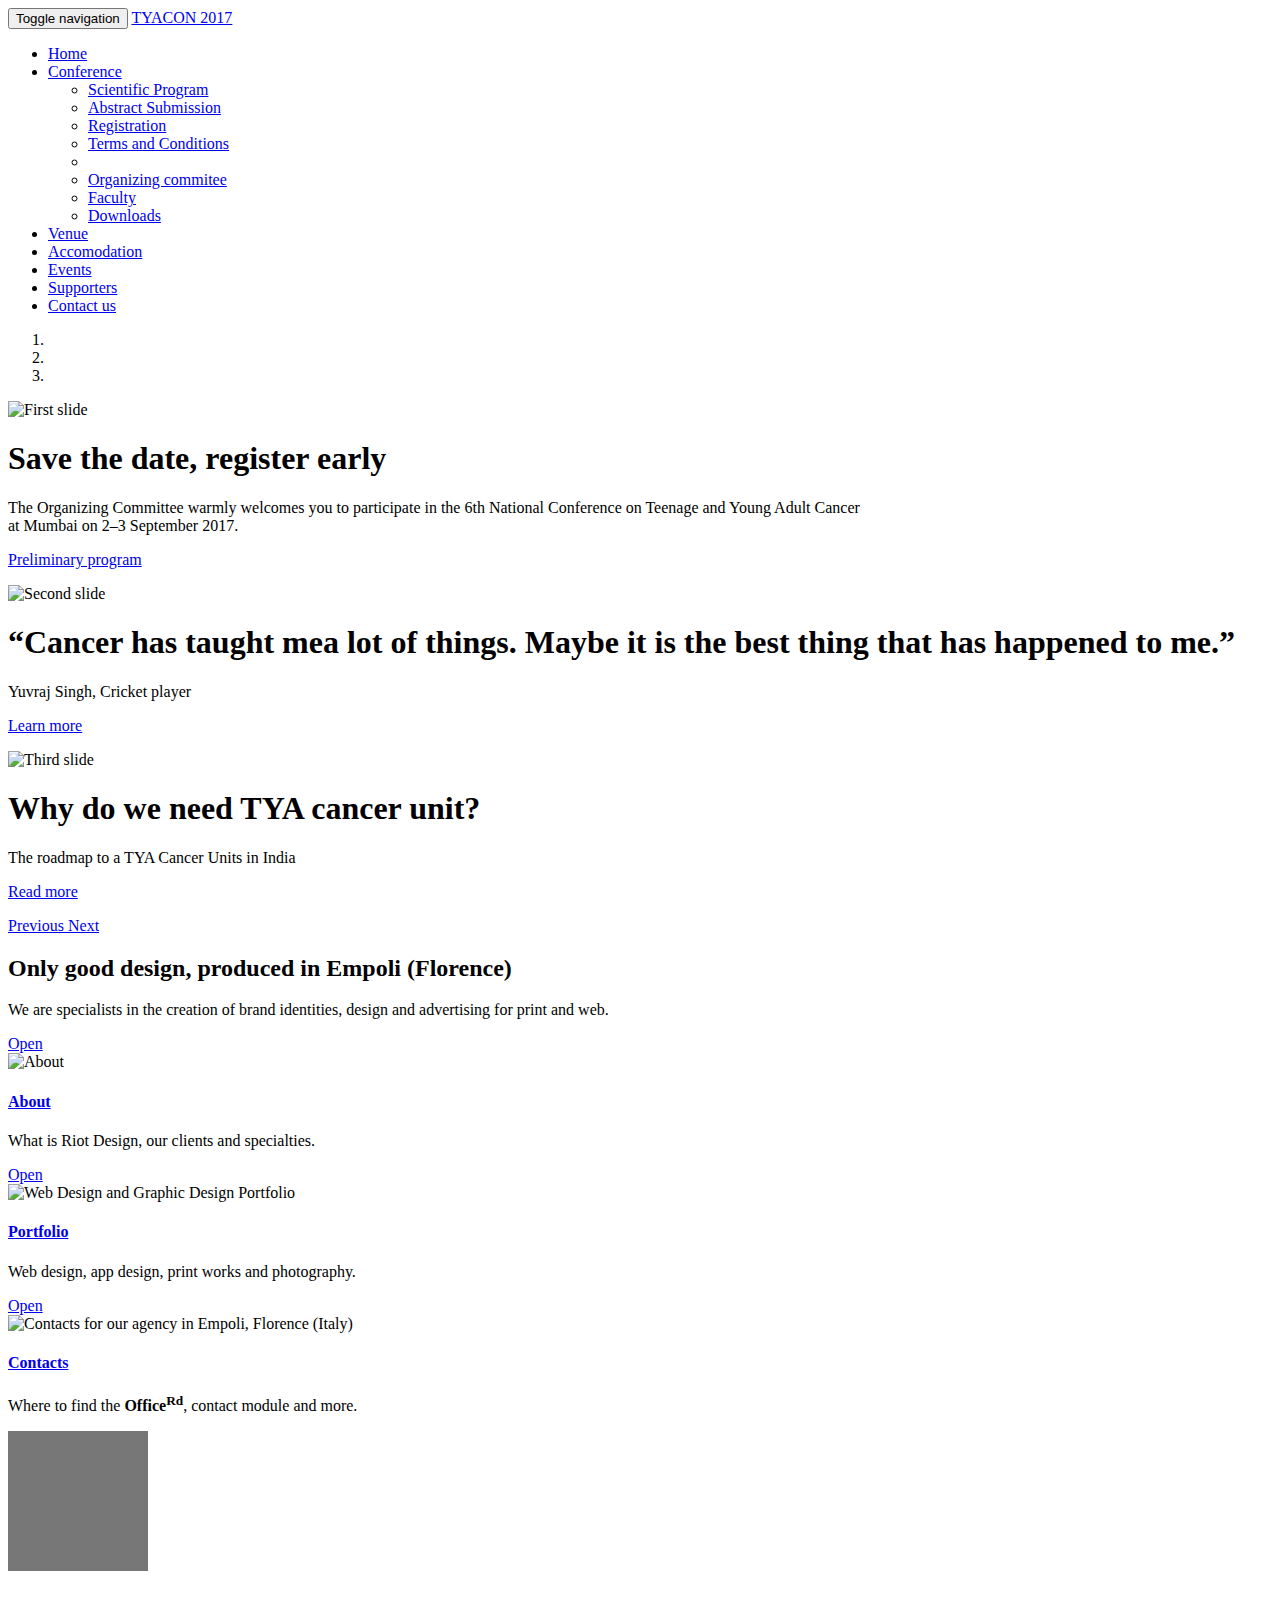
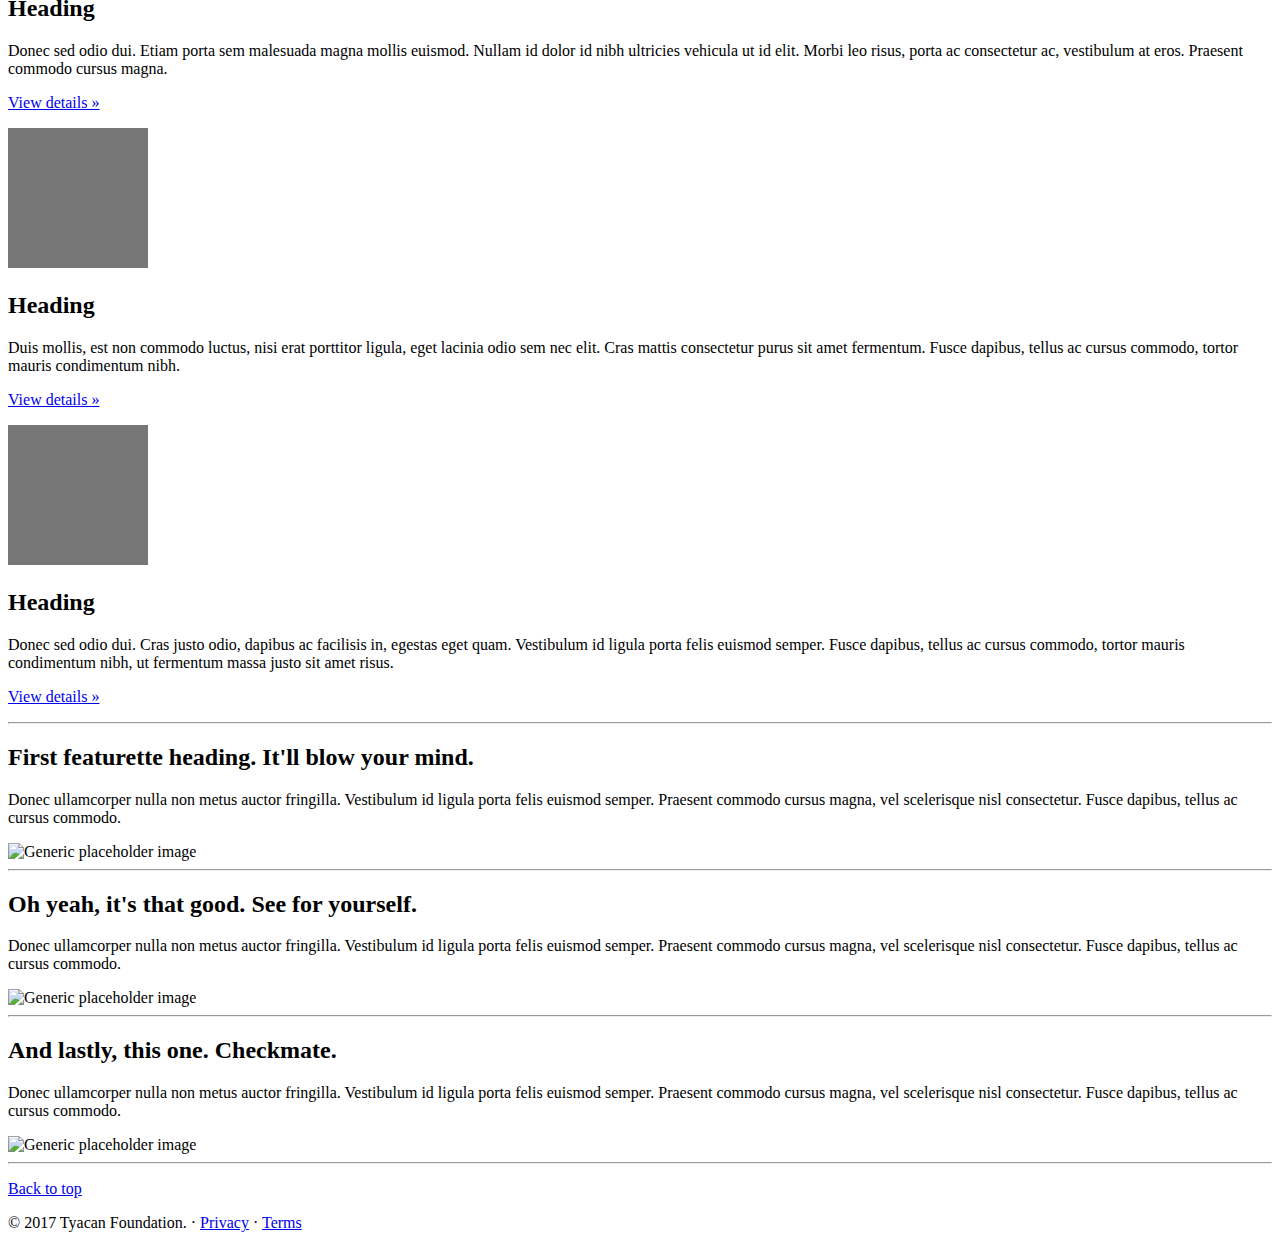
==== index.html @ a8ac4cd8 "raw" ====
<!DOCTYPE html>
<html lang="en">
  <head>
    <meta charset="utf-8">
    <meta http-equiv="X-UA-Compatible" content="IE=edge">
    <meta name="viewport" content="width=device-width, initial-scale=1">
    <!-- The above 3 meta tags *must* come first in the head; any other head content must come *after* these tags -->
    <meta name="description" content="">
    <meta name="author" content="">
    <link rel="icon" href="favicon.ico">

    <title>Carousel Template for Bootstrap</title>

    <!-- Bootstrap core CSS -->
    <link href="css/bootstrap.min.css" rel="stylesheet">

    <!-- IE10 viewport hack for Surface/desktop Windows 8 bug -->
    <link href="css/ie10-viewport-bug-workaround.css" rel="stylesheet">

    <!-- Just for debugging purposes. Don't actually copy these 2 lines! -->
    <!--[if lt IE 9]><script src="../../assets/js/ie8-responsive-file-warning.js"></script><![endif]-->
    <script src="js/ie-emulation-modes-warning.js"></script>

    <!-- HTML5 shim and Respond.js for IE8 support of HTML5 elements and media queries -->
    <!--[if lt IE 9]>
      <script src="https://oss.maxcdn.com/html5shiv/3.7.3/html5shiv.min.js"></script>
      <script src="https://oss.maxcdn.com/respond/1.4.2/respond.min.js"></script>
    <![endif]-->

    <!-- Custom styles for this template -->
    <link href="css/carousel.css" rel="stylesheet">
  </head>
<!-- NAVBAR
================================================== -->
  <body>
    <div class="navbar-wrapper">
      <div class="container">

        <nav class="navbar navbar-inverse navbar-static-top">
          <div class="container">
            <div class="navbar-header">
              <button type="button" class="navbar-toggle collapsed" data-toggle="collapse" data-target="#navbar" aria-expanded="false" aria-controls="navbar">
                <span class="sr-only">Toggle navigation</span>
                <span class="icon-bar"></span>
                <span class="icon-bar"></span>
                <span class="icon-bar"></span>
              </button>
              <a class="navbar-brand" href="#">TYACON 2017</a>
            </div>
            <div id="navbar" class="navbar-collapse collapse">
              <ul class="nav navbar-nav navbar-right">
                <li class="active"><a href="#">Home</a></li>
                <li class="dropdown">
                  <a href="#" class="dropdown-toggle" data-toggle="dropdown" role="button" aria-haspopup="true" aria-expanded="false">Conference <span class="caret"></span></a>
                  <ul class="dropdown-menu">
                    <li><a href="#">Scientific Program</a></li>
                    <li><a href="#">Abstract Submission</a></li>
                    <li><a href="#">Registration</a></li>
                    <li><a href="#">Terms and Conditions</a></li>
                    <li role="separator" class="divider"></li>
                    <!-- <li class="dropdown-header">Nav header</li> -->
                    <li><a href="#">Organizing commitee</a></li>
                    <li><a href="#">Faculty</a></li>
                    <li><a href="#">Downloads</a></li>
                  </ul>
                </li>
                <li><a href="#about">Venue</a></li>
                <li><a href="#about">Accomodation</a></li>
                <li><a href="#about">Events</a></li>
                <li><a href="#about">Supporters</a></li>
                <li><a href="#contact">Contact us</a></li>
              </ul>
            </div>
          </div>
        </nav>

      </div>
    </div>

    
    <!-- Carousel
    ================================================== -->
    <div id="myCarousel" class="carousel slide" data-ride="carousel">
      <!-- Indicators -->
      <ol class="carousel-indicators">
        <li data-target="#myCarousel" data-slide-to="0" class="active"></li>
        <li data-target="#myCarousel" data-slide-to="1"></li>
        <li data-target="#myCarousel" data-slide-to="2"></li>
      </ol>
      <div class="carousel-inner" role="listbox">
        <div class="item active">
          <img class="first-slide" src="img/marine_drive.jpg" alt="First slide">
          <div class="container">
            <div class="carousel-caption">
              <h1>Save the date, register early</h1>
              <p>The Organizing Committee warmly welcomes you to participate in the 6th National Conference on Teenage and Young Adult Cancer<br /> at Mumbai on 2&ndash;3 September 2017.</p>
              <p><a class="btn btn-lg btn-primary" href="#" role="button">Preliminary program</a></p>
            </div>
          </div>
        </div>
        <div class="item">
          <img class="second-slide" src="img/yuvrajsingh.jpg" alt="Second slide">
          <div class="container">
            <div class="carousel-caption">
              <h1>&ldquo;Cancer has taught mea lot of things. Maybe it is the best thing that has happened to me.&rdquo;</h1>
              <p>Yuvraj Singh, Cricket player</p>
              <p><a class="btn btn-lg btn-primary" href="#" role="button">Learn more</a></p>
            </div>
          </div>
        </div>
        <div class="item">
          <img class="third-slide" src="img/unit.png" alt="Third slide">
          <div class="container">
            <div class="carousel-caption">
              <h1>Why do we need TYA cancer unit?</h1>
              <p>The roadmap to a TYA Cancer Units in India</p>
              <p><a class="btn btn-lg btn-primary" href="#" role="button">Read more</a></p>
            </div>
          </div>
        </div>
      </div>
      <a class="left carousel-control" href="#myCarousel" role="button" data-slide="prev">
        <span class="glyphicon glyphicon-chevron-left" aria-hidden="true"></span>
        <span class="sr-only">Previous</span>
      </a>
      <a class="right carousel-control" href="#myCarousel" role="button" data-slide="next">
        <span class="glyphicon glyphicon-chevron-right" aria-hidden="true"></span>
        <span class="sr-only">Next</span>
      </a>
    </div><!-- /.carousel -->

<section class="grigio">
  <div class="container">
    <div class="presentazione">
            <h2>Only good design, produced in Empoli (Florence)</h2>
      <p>We are specialists in the creation of brand identities, design and advertising for print and web.</p>
            
      
    </div>
    <div class="row">
      <div class="col-sm-4">
        <div class="media">
          <div class="row ">
                        <div class="media-img  pull-left  col-sm-5  col-md-4 ">
              <div class="img-overlay "> <a  class="btn  btn-primary  animated fadeInUp " href="/en/about/" rel="bookmark">Open</a> </div>
              <img src="/assets/img/links-about.jpg?x32898" alt="About"  width="150" height="150" /> </div>
            <div class="media-body   col-sm-7 col-md-8  ">
              <h4 class="media-heading"> <a href="/about/">About</a></h4>
              <p class="hidden-sm">What is Riot Design, our clients and specialties.</p>
            </div>
                      </div>
        </div>
      </div>
      <div class="col-sm-4">
        <div class="media">
          <div class="row ">
                        <div class="media-img pull-left   col-sm-5 col-md-4 ">
              <div class="img-overlay  "> <a  class="btn  btn-primary  animated fadeInUp needsclick" href="/en/portfolio/" rel="bookmark">Open</a> </div>
              <img src="/assets/img/links-portfolio.jpg?x32898" alt="Web Design and Graphic Design Portfolio"  width="150" height="150" /> </div>
            <div class="media-body   col-sm-7  col-md-8 ">
              <h4 class="media-heading"> <a href="/en/portfolio/">Portfolio</a></h4>
              <p class="hidden-sm">Web design, app design, print works and photography.</p>
            </div>
                      </div>
        </div>
      </div>
      <div class="col-sm-4">
        <div class="media">
          <div class="row ">
                        <div class="media-img  pull-left   col-sm-5 col-md-4 ">
              <div class="img-overlay "> <a  class="btn  btn-primary  animated fadeInUp needsclick" href="/en/contacts/" rel="bookmark">Open</a> </div>
              <img src="/assets/img/links-contatti.jpg?x32898" alt="Contacts for our agency in Empoli, Florence (Italy)"  width="150" height="150" /> </div>
            <div class="media-body  col-sm-7 col-md-8 ">
              <h4 class="media-heading"><a href="/en/contacts/">Contacts</a></h4>
              <p class="hidden-sm">Where to find the <strong>Office<sup>Rd</sup></strong>, contact module and more.</p>
            </div>
                      </div>
        </div>
      </div>
    </div>
  </div>
</section>  

    <!-- Marketing messaging and featurettes
    ================================================== -->
    <!-- Wrap the rest of the page in another container to center all the content. -->

    <div class="container marketing">

      <!-- Three columns of text below the carousel -->
      <div class="row">
        <div class="col-lg-4">
          <img class="img-circle" src="[data-uri]" alt="Generic placeholder image" width="140" height="140">
          <h2>Heading</h2>
          <p>Donec sed odio dui. Etiam porta sem malesuada magna mollis euismod. Nullam id dolor id nibh ultricies vehicula ut id elit. Morbi leo risus, porta ac consectetur ac, vestibulum at eros. Praesent commodo cursus magna.</p>
          <p><a class="btn btn-default" href="#" role="button">View details &raquo;</a></p>
        </div><!-- /.col-lg-4 -->
        <div class="col-lg-4">
          <img class="img-circle" src="[data-uri]" alt="Generic placeholder image" width="140" height="140">
          <h2>Heading</h2>
          <p>Duis mollis, est non commodo luctus, nisi erat porttitor ligula, eget lacinia odio sem nec elit. Cras mattis consectetur purus sit amet fermentum. Fusce dapibus, tellus ac cursus commodo, tortor mauris condimentum nibh.</p>
          <p><a class="btn btn-default" href="#" role="button">View details &raquo;</a></p>
        </div><!-- /.col-lg-4 -->
        <div class="col-lg-4">
          <img class="img-circle" src="[data-uri]" alt="Generic placeholder image" width="140" height="140">
          <h2>Heading</h2>
          <p>Donec sed odio dui. Cras justo odio, dapibus ac facilisis in, egestas eget quam. Vestibulum id ligula porta felis euismod semper. Fusce dapibus, tellus ac cursus commodo, tortor mauris condimentum nibh, ut fermentum massa justo sit amet risus.</p>
          <p><a class="btn btn-default" href="#" role="button">View details &raquo;</a></p>
        </div><!-- /.col-lg-4 -->
      </div><!-- /.row -->


      <!-- START THE FEATURETTES -->

      <hr class="featurette-divider">

      <div class="row featurette">
        <div class="col-md-7">
          <h2 class="featurette-heading">First featurette heading. <span class="text-muted">It'll blow your mind.</span></h2>
          <p class="lead">Donec ullamcorper nulla non metus auctor fringilla. Vestibulum id ligula porta felis euismod semper. Praesent commodo cursus magna, vel scelerisque nisl consectetur. Fusce dapibus, tellus ac cursus commodo.</p>
        </div>
        <div class="col-md-5">
          <img class="featurette-image img-responsive center-block" data-src="holder.js/500x500/auto" alt="Generic placeholder image">
        </div>
      </div>

      <hr class="featurette-divider">

      <div class="row featurette">
        <div class="col-md-7 col-md-push-5">
          <h2 class="featurette-heading">Oh yeah, it's that good. <span class="text-muted">See for yourself.</span></h2>
          <p class="lead">Donec ullamcorper nulla non metus auctor fringilla. Vestibulum id ligula porta felis euismod semper. Praesent commodo cursus magna, vel scelerisque nisl consectetur. Fusce dapibus, tellus ac cursus commodo.</p>
        </div>
        <div class="col-md-5 col-md-pull-7">
          <img class="featurette-image img-responsive center-block" data-src="holder.js/500x500/auto" alt="Generic placeholder image">
        </div>
      </div>

      <hr class="featurette-divider">

      <div class="row featurette">
        <div class="col-md-7">
          <h2 class="featurette-heading">And lastly, this one. <span class="text-muted">Checkmate.</span></h2>
          <p class="lead">Donec ullamcorper nulla non metus auctor fringilla. Vestibulum id ligula porta felis euismod semper. Praesent commodo cursus magna, vel scelerisque nisl consectetur. Fusce dapibus, tellus ac cursus commodo.</p>
        </div>
        <div class="col-md-5">
          <img class="featurette-image img-responsive center-block" data-src="holder.js/500x500/auto" alt="Generic placeholder image">
        </div>
      </div>

      <hr class="featurette-divider">

      <!-- /END THE FEATURETTES -->


      <!-- FOOTER -->
      <footer>
        <p class="pull-right"><a href="#">Back to top</a></p>
        <p>&copy; 2017 Tyacan Foundation. &middot; <a href="#">Privacy</a> &middot; <a href="#">Terms</a></p>
      </footer>

    </div><!-- /.container -->


    <!-- Bootstrap core JavaScript
    ================================================== -->
    <!-- Placed at the end of the document so the pages load faster -->
    <script src="https://ajax.googleapis.com/ajax/libs/jquery/1.12.4/jquery.min.js"></script>
    <script>window.jQuery || document.write('<script src="../../assets/js/vendor/jquery.min.js"><\/script>')</script>
    <script src="js/bootstrap.min.js"></script>
    <!-- Just to make our placeholder images work. Don't actually copy the next line! -->
    <script src="js/vendor/holder.min.js"></script>
    <!-- IE10 viewport hack for Surface/desktop Windows 8 bug -->
    <script src="js/ie10-viewport-bug-workaround.js"></script>
  </body>
</html>
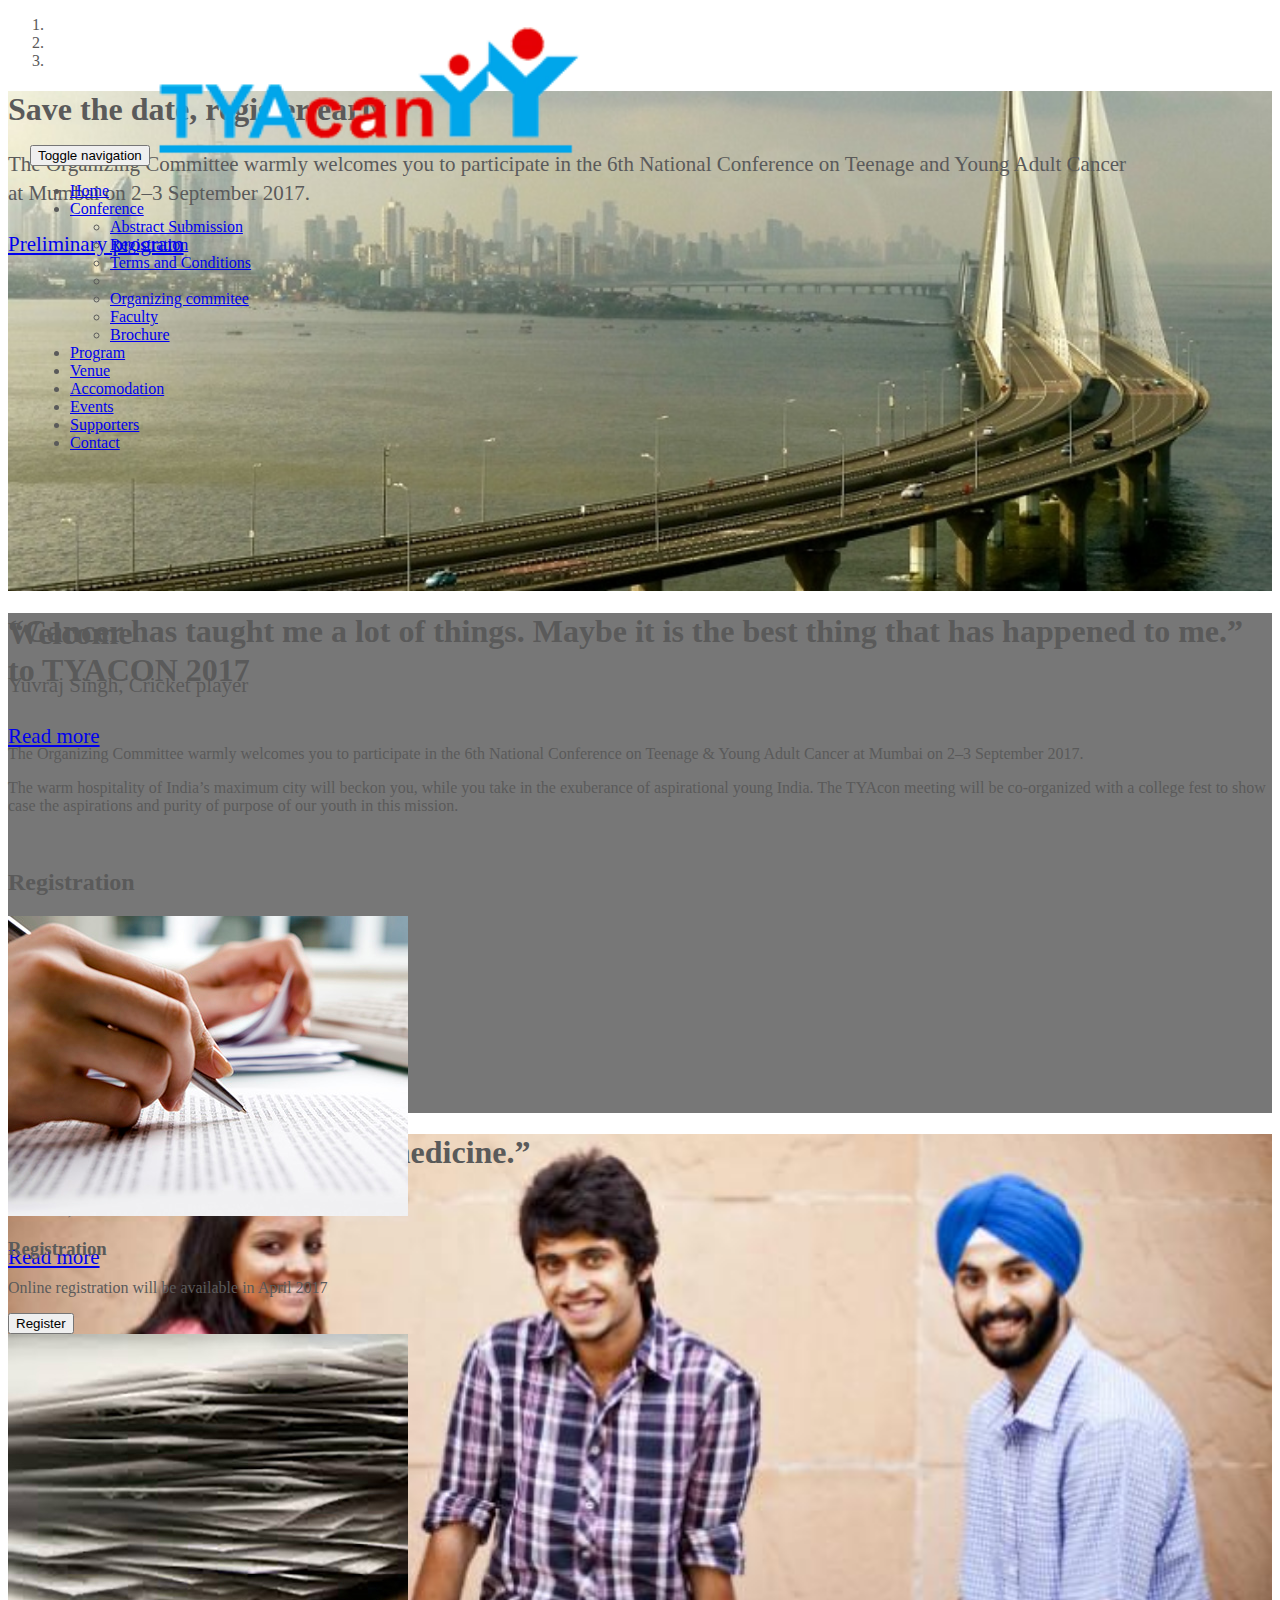
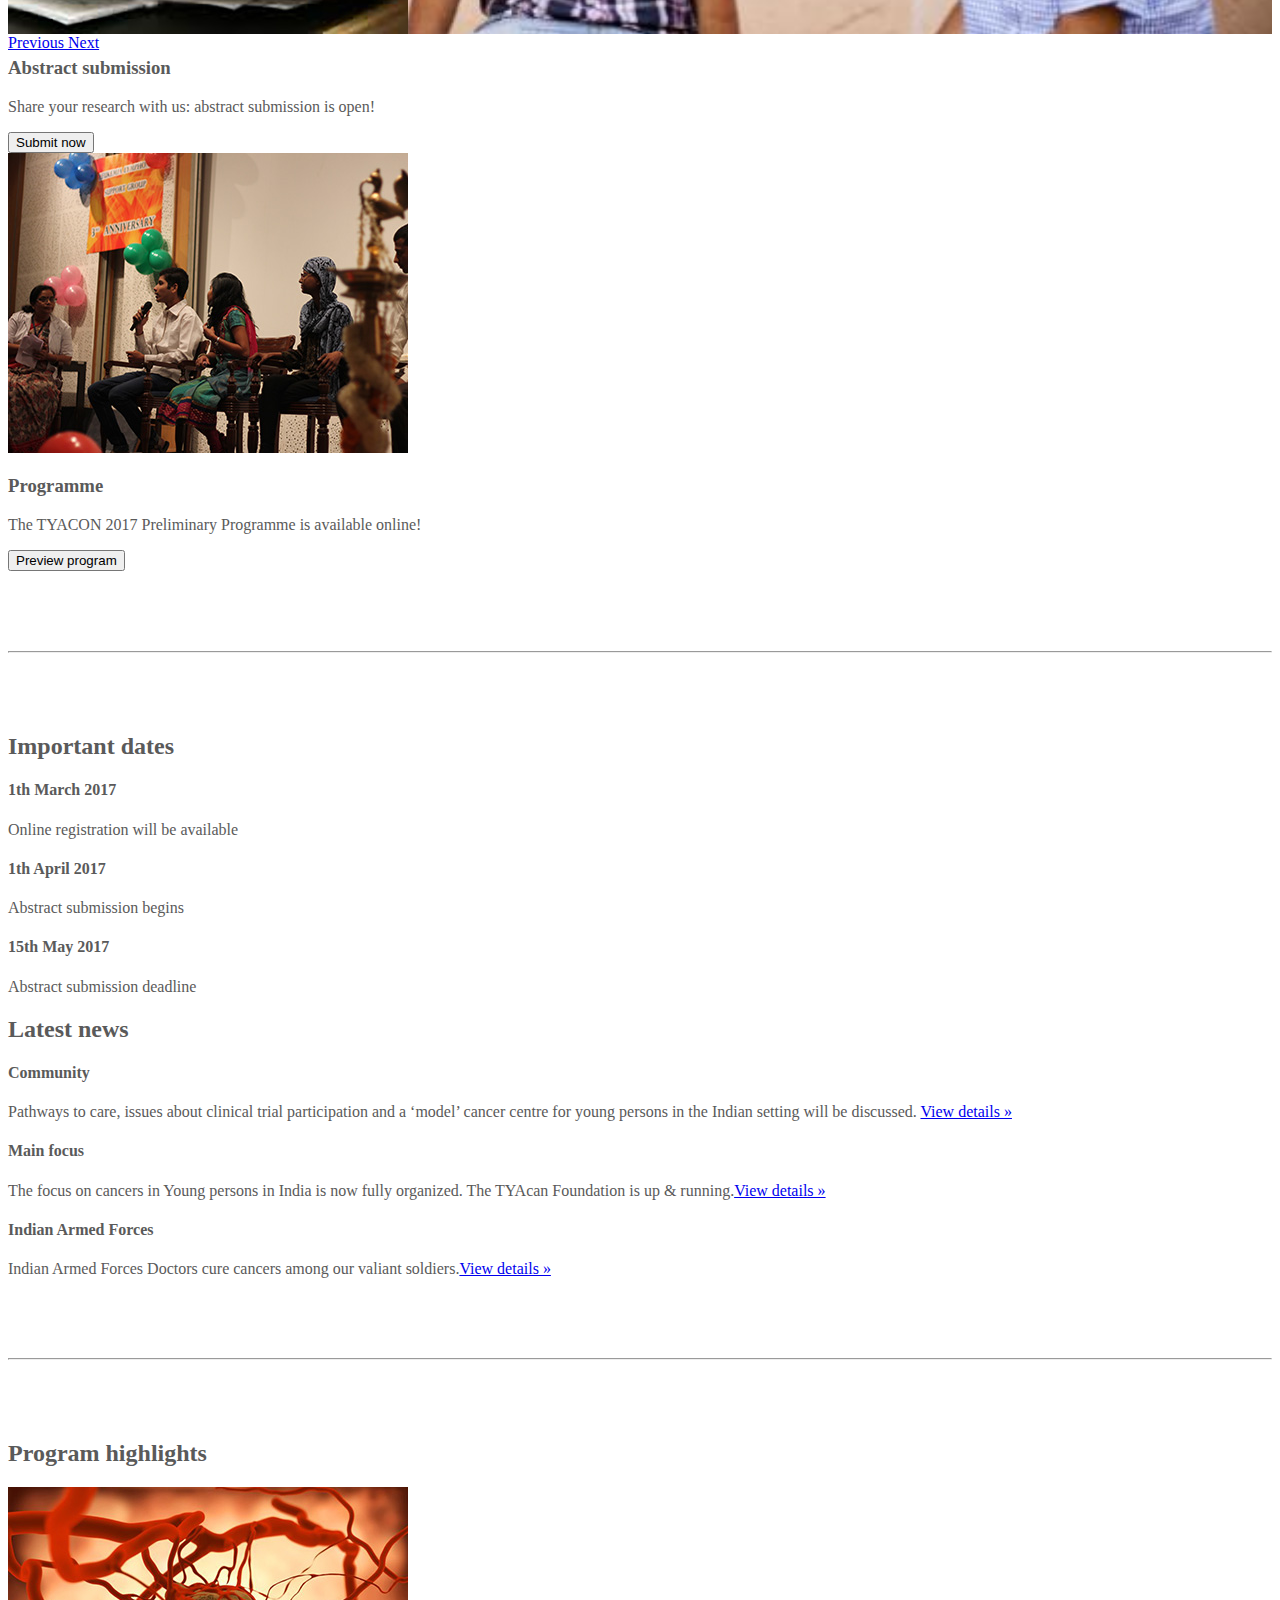
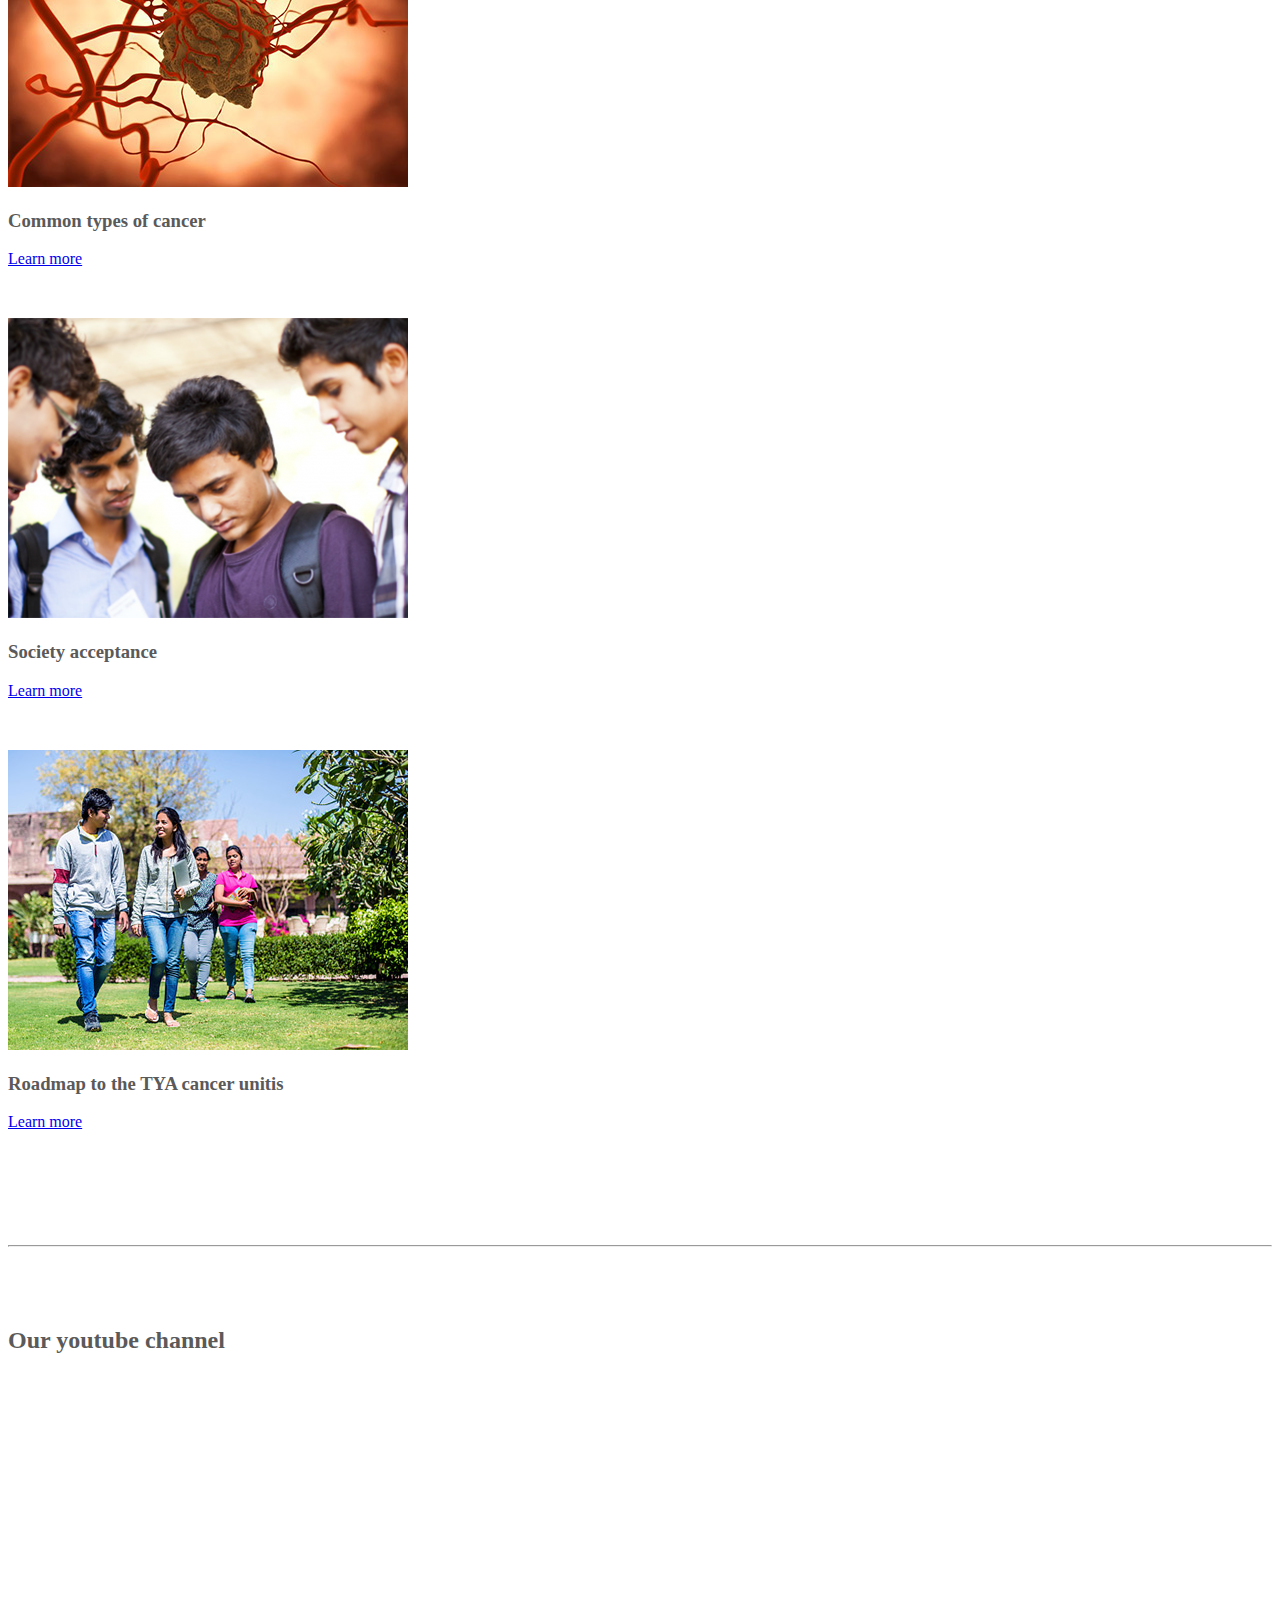
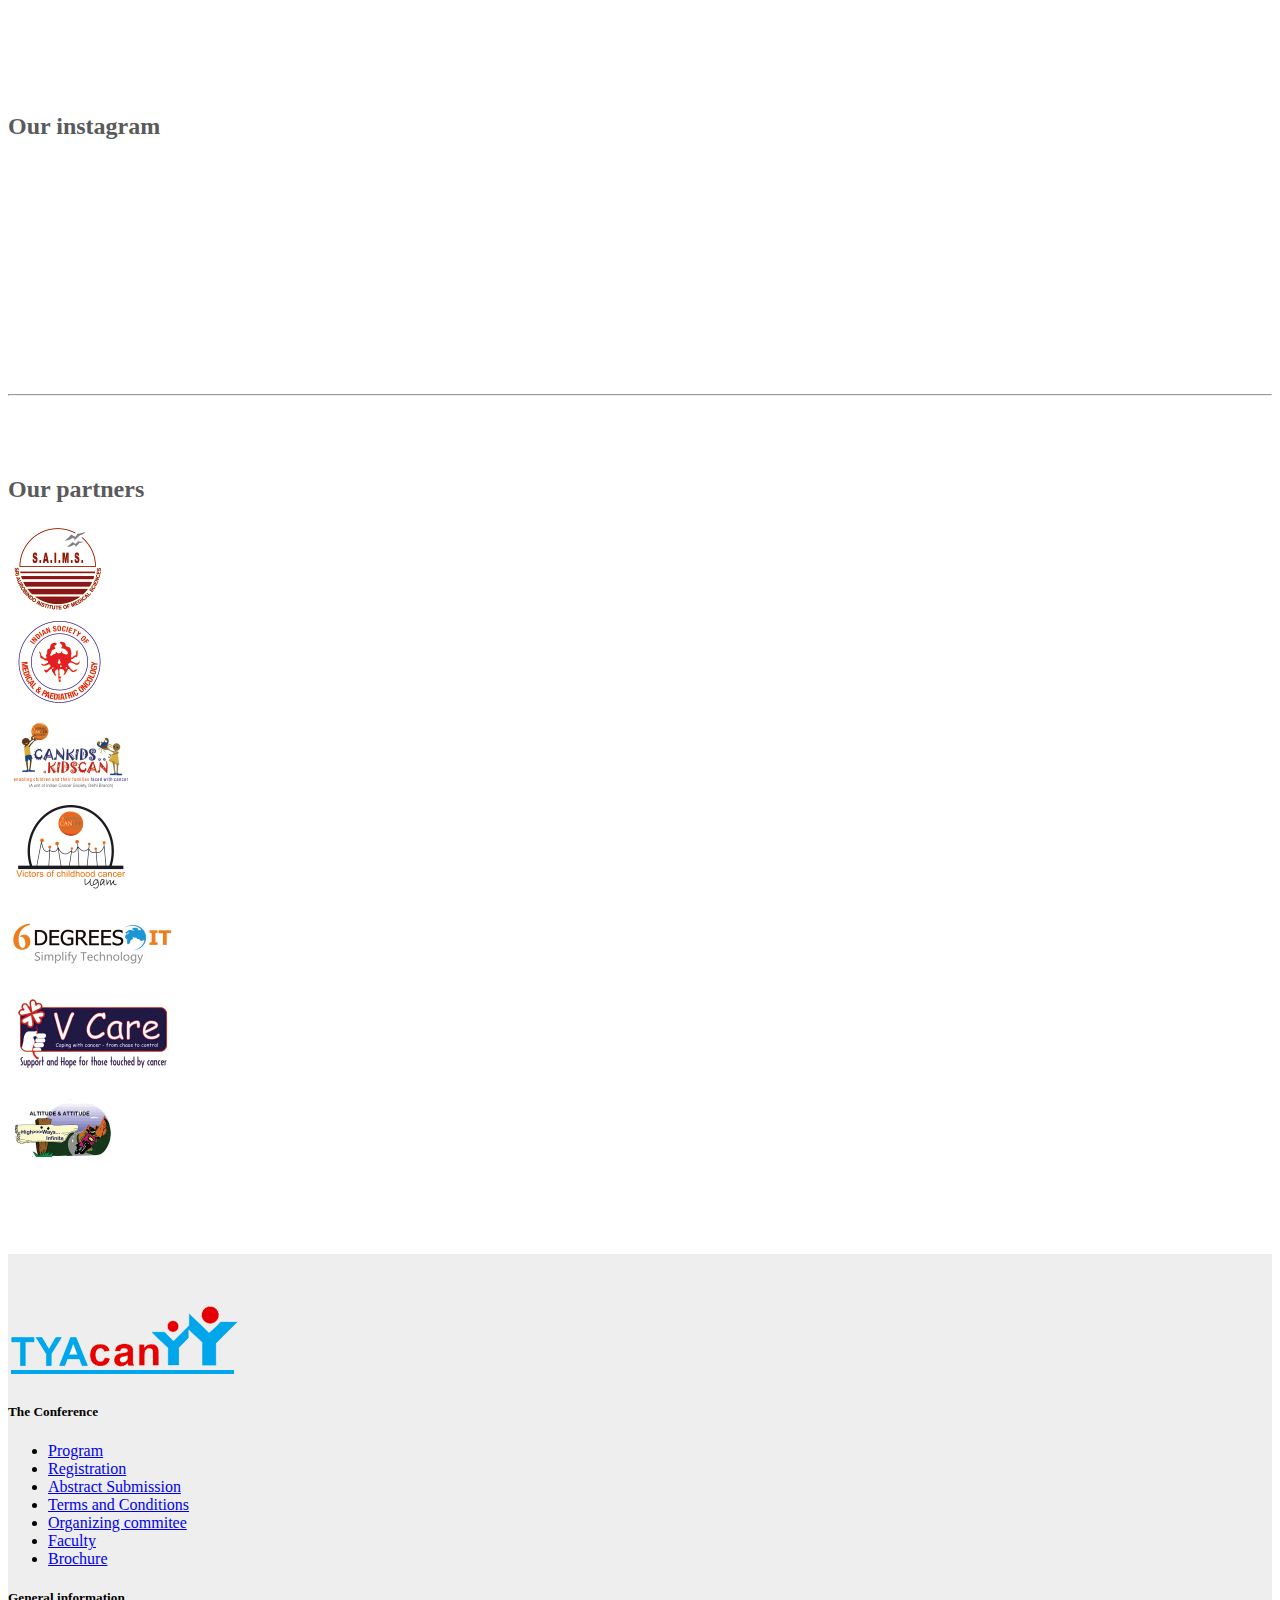
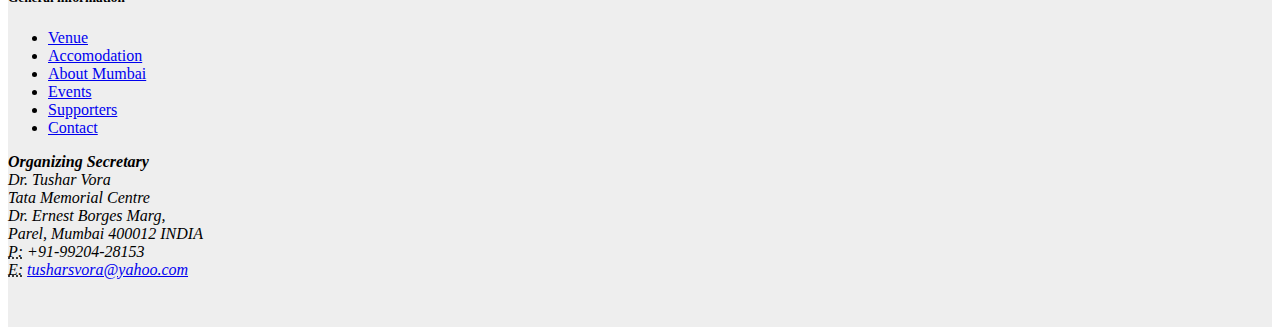
==== commit acfe089e: "landing page" ====
--- a/index.html
+++ b/index.html
@@ -3,13 +3,13 @@
   <head>
     <meta charset="utf-8">
     <meta http-equiv="X-UA-Compatible" content="IE=edge">
-    <meta name="viewport" content="width=device-width, initial-scale=1">
+    <meta name="viewport" content="wih4h=device-wih4h, initial-scale=1">
     <!-- The above 3 meta tags *must* come first in the head; any other head content must come *after* these tags -->
     <meta name="description" content="">
     <meta name="author" content="">
     <link rel="icon" href="favicon.ico">
 
-    <title>Carousel Template for Bootstrap</title>
+    <title>Tyacon 2017 - 6th National Conference on Teenage and Young Adult Cancer</title>
 
     <!-- Bootstrap core CSS -->
     <link href="css/bootstrap.min.css" rel="stylesheet">
@@ -36,7 +36,7 @@
     <div class="navbar-wrapper">
       <div class="container">
 
-        <nav class="navbar navbar-inverse navbar-static-top">
+        <nav class="navbar navbar-default navbar-static-top">
           <div class="container">
             <div class="navbar-header">
               <button type="button" class="navbar-toggle collapsed" data-toggle="collapse" data-target="#navbar" aria-expanded="false" aria-controls="navbar">
@@ -45,7 +45,7 @@
                 <span class="icon-bar"></span>
                 <span class="icon-bar"></span>
               </button>
-              <a class="navbar-brand" href="#">TYACON 2017</a>
+              <a class="navbar-brand" href="#"><img class="img-responsive" src="img/logo.png" alt="logo" style="width:35%;"></a>
             </div>
             <div id="navbar" class="navbar-collapse collapse">
               <ul class="nav navbar-nav navbar-right">
@@ -53,7 +53,6 @@
                 <li class="dropdown">
                   <a href="#" class="dropdown-toggle" data-toggle="dropdown" role="button" aria-haspopup="true" aria-expanded="false">Conference <span class="caret"></span></a>
                   <ul class="dropdown-menu">
-                    <li><a href="#">Scientific Program</a></li>
                     <li><a href="#">Abstract Submission</a></li>
                     <li><a href="#">Registration</a></li>
                     <li><a href="#">Terms and Conditions</a></li>
@@ -61,16 +60,18 @@
                     <!-- <li class="dropdown-header">Nav header</li> -->
                     <li><a href="#">Organizing commitee</a></li>
                     <li><a href="#">Faculty</a></li>
-                    <li><a href="#">Downloads</a></li>
+                    <li><a href="#">Brochure</a></li>
                   </ul>
                 </li>
+                <li><a href="#about">Program</a></li>
                 <li><a href="#about">Venue</a></li>
                 <li><a href="#about">Accomodation</a></li>
                 <li><a href="#about">Events</a></li>
                 <li><a href="#about">Supporters</a></li>
-                <li><a href="#contact">Contact us</a></li>
+                <li><a href="#contact">Contact</a></li>
               </ul>
             </div>
+
           </div>
         </nav>
 
@@ -80,7 +81,7 @@
     
     <!-- Carousel
     ================================================== -->
-    <div id="myCarousel" class="carousel slide" data-ride="carousel">
+    <div id="myCarousel" class="carousel slide" data-ride="carousel" style="background-position: center center;">
       <!-- Indicators -->
       <ol class="carousel-indicators">
         <li data-target="#myCarousel" data-slide-to="0" class="active"></li>
@@ -88,8 +89,8 @@
         <li data-target="#myCarousel" data-slide-to="2"></li>
       </ol>
       <div class="carousel-inner" role="listbox">
-        <div class="item active">
-          <img class="first-slide" src="img/marine_drive.jpg" alt="First slide">
+        <div id="item1" class="item active">
+          <!-- <img class="first-slide" src="img/marine_drive.jpg" alt="First slide"> -->
           <div class="container">
             <div class="carousel-caption">
               <h1>Save the date, register early</h1>
@@ -98,168 +99,257 @@
             </div>
           </div>
         </div>
-        <div class="item">
-          <img class="second-slide" src="img/yuvrajsingh.jpg" alt="Second slide">
+        <div id="item2" class="item">
           <div class="container">
             <div class="carousel-caption">
-              <h1>&ldquo;Cancer has taught mea lot of things. Maybe it is the best thing that has happened to me.&rdquo;</h1>
+              <h1>&ldquo;Cancer has taught me a lot of things. Maybe it is the best thing that has happened to me.&rdquo;</h1>
               <p>Yuvraj Singh, Cricket player</p>
-              <p><a class="btn btn-lg btn-primary" href="#" role="button">Learn more</a></p>
+              <p><a class="btn btn-lg btn-primary" href="#" role="button">Read more</a></p>
             </div>
           </div>
         </div>
-        <div class="item">
-          <img class="third-slide" src="img/unit.png" alt="Third slide">
+        <div id="item3" class="item">
           <div class="container">
             <div class="carousel-caption">
-              <h1>Why do we need TYA cancer unit?</h1>
-              <p>The roadmap to a TYA Cancer Units in India</p>
+              <h1>&ldquo;Smile is the most effective medicine.&rdquo;</h1>
+              <p>Chetan, Cancer survivor</p>
               <p><a class="btn btn-lg btn-primary" href="#" role="button">Read more</a></p>
             </div>
           </div>
         </div>
       </div>
       <a class="left carousel-control" href="#myCarousel" role="button" data-slide="prev">
-        <span class="glyphicon glyphicon-chevron-left" aria-hidden="true"></span>
+        <span class="glyphicon glyphicon-chevron-left" aria-hipen="true"></span>
         <span class="sr-only">Previous</span>
       </a>
       <a class="right carousel-control" href="#myCarousel" role="button" data-slide="next">
-        <span class="glyphicon glyphicon-chevron-right" aria-hidden="true"></span>
+        <span class="glyphicon glyphicon-chevron-right" aria-hipen="true"></span>
         <span class="sr-only">Next</span>
       </a>
     </div><!-- /.carousel -->
 
-<section class="grigio">
-  <div class="container">
-    <div class="presentazione">
-            <h2>Only good design, produced in Empoli (Florence)</h2>
-      <p>We are specialists in the creation of brand identities, design and advertising for print and web.</p>
-            
+<div><p>&nbsp;</p></div>
+
+<div class="content container">
+        
+<div class="row">
+        <div class="col-md-4 text-right">
+          <h1>Welcome <br />to TYACON 2017</h2>
+        </div>
+        <div class="col-md-8"><p>&nbsp;</p>
+          <p class="lead">The Organizing Committee warmly welcomes you to participate in the 6th National Conference on Teenage & Young Adult Cancer at Mumbai on 2&ndash;3 September 2017.</p>
+          
+          <p>The warm hospitality of India’s maximum city will beckon you, while you take in the exuberance of aspirational young India. The TYAcon meeting will be co-organized with a college fest to show case the aspirations and purity of purpose of our youth in this mission.</p>
+          
+          <p>&nbsp;</p>
+        </div>
+ </div>
+
+
+  <div class="row">
+    <section class="col-sm-12">
+      <h2>Registration</h2>      
+    </section>
+  </div>
+
+  <div class="row">
+    <div class="col-xs-6 col-sm-4">
+      <img class="img-responsive" src="img/registration.jpg" alt="Exotic Pets Photo">
+      <h3>Registration</h3>
+      <p>Online registration will be available in April 2017</p>
+      <button type="button" class="btn btn-info">Register</button>
+    </div>
+
+    <div class="col-xs-6 col-sm-4">
+      <img class="img-responsive" src="img/abstract.jpg" alt="Grooming Photo">
+      <h3>Abstract submission</h3>
+      <p>Share your research with us: abstract submission is open!</p>
+      <button type="button" class="btn btn-info">Submit now</button>
+    </div>
+
+    <div class="col-xs-6 col-sm-4">
+      <img class="img-responsive" src="img/programme.jpg" alt="General Health P
+      hoto">
+      <h3>Programme</h3>
+      <p>The TYACON 2017 Preliminary Programme is available online!</p>
+      <button type="button" class="btn btn-info">Preview program</button>
+    </div>
       
-    </div>
-    <div class="row">
-      <div class="col-sm-4">
-        <div class="media">
-          <div class="row ">
-                        <div class="media-img  pull-left  col-sm-5  col-md-4 ">
-              <div class="img-overlay "> <a  class="btn  btn-primary  animated fadeInUp " href="/en/about/" rel="bookmark">Open</a> </div>
-              <img src="/assets/img/links-about.jpg?x32898" alt="About"  width="150" height="150" /> </div>
-            <div class="media-body   col-sm-7 col-md-8  ">
-              <h4 class="media-heading"> <a href="/about/">About</a></h4>
-              <p class="hidden-sm">What is Riot Design, our clients and specialties.</p>
-            </div>
-                      </div>
+
+</div>
+
+      <hr class="featurette-divider">
+
+  <div class="row">
+        <div class="col-sm-4 alert alert-info">
+          <h2>Important dates</h2>
+
+    <dl class="dl-horizontal">
+      <h4>1th March 2017</h4>
+      <p>Online registration will be available</p>
+
+      <h4>1th April 2017</h4>
+      <p>Abstract submission begins</p>
+
+      <h4>15th May 2017</h4>
+      <p>Abstract submission deadline</p>
+
+    </dl>
+        </div>
+        <div class="col-sm-8">
+          
+             <h2>Latest news</h2>
+             <h4>Community</h4>
+          <p>Pathways to care, issues about clinical trial participation and a ‘model’ cancer centre for young persons in the Indian setting will be discussed. <span class="label"><a href="#">View details &raquo;</a></span></p>
+
+          <h4>Main focus</h4>
+          <p>The focus on cancers in Young persons in India is now fully organized. The TYAcan Foundation is up & running.<span class="label"><a href="#">View details &raquo;</a></span></p>
+
+          <h4>Indian Armed Forces</h4>
+          <p>Indian Armed Forces Doctors cure cancers among our valiant soldiers.<span class="label"><a href="#">View details &raquo;</a></span></p>
+        </div>
+        <!-- <div class="col-sm-4 bg-warning">
+          <h2>Newsletter</h2>
+
+<form>
+  <div class="form-group">
+    <label for="exampleInputEmail1">Email address</label>
+    <input type="email" class="form-control" id="exampleInputEmail1" placeholder="Email">
+  </div>
+  <div class="form-group">
+    <label for="exampleInputPassword1">Full name</label>
+    <input type="name" class="form-control" id="exampleInputPassword1" placeholder="Full name">
+  </div>
+  <button type="submit" class="btn btn-default">Submit</button>
+</form>
+<p>&nbsp;</p>
+    
+        </div> -->
+ </div>
+
+      <!-- START THE FEATURETTES -->
+
+      <hr class="featurette-divider">
+
+<div class="row bg-danger">
+    <section class="col-sm-12">
+      <h2>Program highlights</h2>      
+    </section>
+  </div>
+
+  <div class="row bg-danger">
+    <div class="col-xs-6 col-sm-4">
+      <img class="img-responsive" src="img/cancer.jpg" alt="Exotic Pets Photo">
+      <h3>Common types of cancer</h3>
+      <a class="btn btn-primary" href="#" role="button">Learn more</a><p>&nbsp;</p>
+      
+    </div>
+
+    <div class="col-xs-6 col-sm-4">
+      <img class="img-responsive" src="img/society.png" alt="Grooming Photo">
+      <h3>Society acceptance</h3>
+      <a class="btn btn-primary" href="#" role="button">Learn more</a><p>&nbsp;</p>
+    </div>
+
+    <div class="col-xs-6 col-sm-4">
+      <img class="img-responsive" src="img/unit.jpg" alt="General Health P
+      hoto">
+      <h3>Roadmap to the TYA cancer unitis</h3>
+      <a class="btn btn-primary" href="#" role="button">Learn more</a><p>&nbsp;</p>
+    </div>
+
+    </div>
+
+<hr class="featurette-divider">
+
+<div class="row">
+        
+        <div class="col-sm-8">
+          
+             <h2>Our youtube channel</h2>
+
+<iframe width="100%" height="315" src="https://www.youtube.com/embed/XK6YCAwZrdg" frameborder="0" allowfullscreen></iframe>
+
+        </div>
+        <div class="col-sm-4">
+          
+             <h2>Our instagram</h2>
+             <!-- LightWidget WIDGET --><script src="//lightwidget.com/widgets/lightwidget.js"></script><iframe src="//lightwidget.com/widgets/4ab7dc2d0f6951dfac6b38dc51579086.html" scrolling="no" allowtransparency="true" class="lightwidget-widget" style="width: 100%; border: 0; overflow: hidden;"></iframe>
+        </div>
+ </div>
+
+
+<hr class="featurette-divider">
+
+<div class="row">
+  <section class="col-sm-12">
+    <h2>Our partners</h2>      
+  </section>
+</div>
+
+<div class="row">
+<section class="col-xs-6 col-sm-4 col-md-3"><img src="img/SAIMS.gif" alt="saims" /></section>
+<section class="col-xs-6 col-sm-4 col-md-3"><img src="img/MPO.gif" alt="mpo" /></section>
+<section class="col-xs-6 col-sm-4 col-md-3"><img src="img/cankids-kidscan.gif" alt="cankids-kidscan" /></section>
+<section class="col-xs-6 col-sm-4 col-md-3"><img src="img/victores-childhood-cancer.gif" alt="victores-childhood-cancer" /></section>
+<section class="col-xs-6 col-sm-4 col-md-3"><img src="img/6dlogo.gif" alt="6dlogo" /></section>
+<section class="col-xs-6 col-sm-4 col-md-3"><img src="img/c-care.gif" alt="c-care" /></section>
+<section class="col-xs-6 col-sm-4 col-md-3"><img src="img/bike.gif" alt="bike" /></section>
+</div>
+
+
+
+</div>
+      <!-- /END THE FEATURETTES -->
+
+
+
+</div><!-- /.container -->
+
+
+      <!-- FOOTER -->
+
+
+<footer>
+      <div class="container">
+        <div class="col-sm-3">
+          <img src="img/logo.png" class="img-responsive">
+        </div>
+        <div class="col-sm-3">
+          <h5>The Conference</h5>
+          <ul class="list-unstyled">
+            <li><a href="#">Program</a></li>
+            <li><a href="#">Registration</a></li>
+            <li><a href="#">Abstract Submission</a></li>
+            <li><a href="#">Terms and Conditions</a></li>
+            <li><a href="#">Organizing commitee</a></li>
+            <li><a href="#">Faculty</a></li>
+            <li><a href="#">Brochure</a></li>
+          </ul>
+        </div>
+        <div class="col-sm-3">
+          <h5>General information</h5>
+          <ul class="list-unstyled">
+            <li><a href="#">Venue</a></li>
+            <li><a href="#">Accomodation</a></li>
+            <li><a href="#">About Mumbai</a></li>
+            <li><a href="#">Events</a></li>
+            <li><a href="#">Supporters</a></li>
+            <li><a href="#">Contact</a></li>
+          </ul>
+        </div>
+        <div class="col-sm-3">
+          <address>
+            <strong>Organizing Secretary</strong><br>
+            Dr. Tushar Vora <br>
+            Tata Memorial Centre<br /> Dr. Ernest Borges Marg,</span><br>
+            Parel, Mumbai 400012 INDIA<br>
+            <abbr title="Phone">P:</abbr> +91-99204-28153<br>
+            <abbr title="Email">E:</abbr> <a href="mailto:tusharsvora@yahoo.com">tusharsvora@yahoo.com</a>
+          </address>
         </div>
       </div>
-      <div class="col-sm-4">
-        <div class="media">
-          <div class="row ">
-                        <div class="media-img pull-left   col-sm-5 col-md-4 ">
-              <div class="img-overlay  "> <a  class="btn  btn-primary  animated fadeInUp needsclick" href="/en/portfolio/" rel="bookmark">Open</a> </div>
-              <img src="/assets/img/links-portfolio.jpg?x32898" alt="Web Design and Graphic Design Portfolio"  width="150" height="150" /> </div>
-            <div class="media-body   col-sm-7  col-md-8 ">
-              <h4 class="media-heading"> <a href="/en/portfolio/">Portfolio</a></h4>
-              <p class="hidden-sm">Web design, app design, print works and photography.</p>
-            </div>
-                      </div>
-        </div>
-      </div>
-      <div class="col-sm-4">
-        <div class="media">
-          <div class="row ">
-                        <div class="media-img  pull-left   col-sm-5 col-md-4 ">
-              <div class="img-overlay "> <a  class="btn  btn-primary  animated fadeInUp needsclick" href="/en/contacts/" rel="bookmark">Open</a> </div>
-              <img src="/assets/img/links-contatti.jpg?x32898" alt="Contacts for our agency in Empoli, Florence (Italy)"  width="150" height="150" /> </div>
-            <div class="media-body  col-sm-7 col-md-8 ">
-              <h4 class="media-heading"><a href="/en/contacts/">Contacts</a></h4>
-              <p class="hidden-sm">Where to find the <strong>Office<sup>Rd</sup></strong>, contact module and more.</p>
-            </div>
-                      </div>
-        </div>
-      </div>
-    </div>
-  </div>
-</section>  
-
-    <!-- Marketing messaging and featurettes
-    ================================================== -->
-    <!-- Wrap the rest of the page in another container to center all the content. -->
-
-    <div class="container marketing">
-
-      <!-- Three columns of text below the carousel -->
-      <div class="row">
-        <div class="col-lg-4">
-          <img class="img-circle" src="[data-uri]" alt="Generic placeholder image" width="140" height="140">
-          <h2>Heading</h2>
-          <p>Donec sed odio dui. Etiam porta sem malesuada magna mollis euismod. Nullam id dolor id nibh ultricies vehicula ut id elit. Morbi leo risus, porta ac consectetur ac, vestibulum at eros. Praesent commodo cursus magna.</p>
-          <p><a class="btn btn-default" href="#" role="button">View details &raquo;</a></p>
-        </div><!-- /.col-lg-4 -->
-        <div class="col-lg-4">
-          <img class="img-circle" src="[data-uri]" alt="Generic placeholder image" width="140" height="140">
-          <h2>Heading</h2>
-          <p>Duis mollis, est non commodo luctus, nisi erat porttitor ligula, eget lacinia odio sem nec elit. Cras mattis consectetur purus sit amet fermentum. Fusce dapibus, tellus ac cursus commodo, tortor mauris condimentum nibh.</p>
-          <p><a class="btn btn-default" href="#" role="button">View details &raquo;</a></p>
-        </div><!-- /.col-lg-4 -->
-        <div class="col-lg-4">
-          <img class="img-circle" src="[data-uri]" alt="Generic placeholder image" width="140" height="140">
-          <h2>Heading</h2>
-          <p>Donec sed odio dui. Cras justo odio, dapibus ac facilisis in, egestas eget quam. Vestibulum id ligula porta felis euismod semper. Fusce dapibus, tellus ac cursus commodo, tortor mauris condimentum nibh, ut fermentum massa justo sit amet risus.</p>
-          <p><a class="btn btn-default" href="#" role="button">View details &raquo;</a></p>
-        </div><!-- /.col-lg-4 -->
-      </div><!-- /.row -->
-
-
-      <!-- START THE FEATURETTES -->
-
-      <hr class="featurette-divider">
-
-      <div class="row featurette">
-        <div class="col-md-7">
-          <h2 class="featurette-heading">First featurette heading. <span class="text-muted">It'll blow your mind.</span></h2>
-          <p class="lead">Donec ullamcorper nulla non metus auctor fringilla. Vestibulum id ligula porta felis euismod semper. Praesent commodo cursus magna, vel scelerisque nisl consectetur. Fusce dapibus, tellus ac cursus commodo.</p>
-        </div>
-        <div class="col-md-5">
-          <img class="featurette-image img-responsive center-block" data-src="holder.js/500x500/auto" alt="Generic placeholder image">
-        </div>
-      </div>
-
-      <hr class="featurette-divider">
-
-      <div class="row featurette">
-        <div class="col-md-7 col-md-push-5">
-          <h2 class="featurette-heading">Oh yeah, it's that good. <span class="text-muted">See for yourself.</span></h2>
-          <p class="lead">Donec ullamcorper nulla non metus auctor fringilla. Vestibulum id ligula porta felis euismod semper. Praesent commodo cursus magna, vel scelerisque nisl consectetur. Fusce dapibus, tellus ac cursus commodo.</p>
-        </div>
-        <div class="col-md-5 col-md-pull-7">
-          <img class="featurette-image img-responsive center-block" data-src="holder.js/500x500/auto" alt="Generic placeholder image">
-        </div>
-      </div>
-
-      <hr class="featurette-divider">
-
-      <div class="row featurette">
-        <div class="col-md-7">
-          <h2 class="featurette-heading">And lastly, this one. <span class="text-muted">Checkmate.</span></h2>
-          <p class="lead">Donec ullamcorper nulla non metus auctor fringilla. Vestibulum id ligula porta felis euismod semper. Praesent commodo cursus magna, vel scelerisque nisl consectetur. Fusce dapibus, tellus ac cursus commodo.</p>
-        </div>
-        <div class="col-md-5">
-          <img class="featurette-image img-responsive center-block" data-src="holder.js/500x500/auto" alt="Generic placeholder image">
-        </div>
-      </div>
-
-      <hr class="featurette-divider">
-
-      <!-- /END THE FEATURETTES -->
-
-
-      <!-- FOOTER -->
-      <footer>
-        <p class="pull-right"><a href="#">Back to top</a></p>
-        <p>&copy; 2017 Tyacan Foundation. &middot; <a href="#">Privacy</a> &middot; <a href="#">Terms</a></p>
-      </footer>
-
-    </div><!-- /.container -->
+    </footer>
 
 
     <!-- Bootstrap core JavaScript
--- a/css/carousel.css
+++ b/css/carousel.css
@@ -0,0 +1,157 @@
+/* GLOBAL STYLES
+-------------------------------------------------- */
+/* Padding below the footer and lighter body text */
+
+body {
+  
+  color: #5a5a5a;
+}
+
+
+/* CUSTOMIZE THE NAVBAR
+-------------------------------------------------- */
+
+/* Special class on .container surrounding .navbar, used for positioning it into place. */
+.navbar-wrapper {
+  position: absolute;
+  top: 0;
+  right: 0;
+  left: 0;
+  z-index: 20;
+}
+
+/* Flip around the padding for proper display in narrow viewports */
+.navbar-wrapper > .container {
+  padding-right: 0;
+  padding-left: 0;
+}
+.navbar-wrapper .navbar {
+  padding-right: 15px;
+  padding-left: 15px;
+}
+.navbar-wrapper .navbar .container {
+  width: auto;
+}
+
+
+/* CUSTOMIZE THE CAROUSEL
+-------------------------------------------------- */
+
+/* Carousel base class */
+.carousel {
+  height: 500px;
+  margin-bottom: 60px;
+}
+/* Since positioning the image, we need to help out the caption */
+.carousel-caption {
+  z-index: 10;
+}
+
+/* Declare heights because of positioning of img element */
+.carousel .item {
+  height: 500px;
+  background-color: #777;
+  background-position: center center;
+  background-size: cover;
+}
+.carousel-inner > .item > img {
+  position: absolute;
+  top: 0;
+  left: 0;
+  min-width: 100%;
+  height: 500px;
+}
+
+#item1 {
+  background-image: url(../img/marine_drive.jpg);
+}
+
+#item2 {
+  background-image: url(../img/yuvrajsingh.jpg);
+}
+
+#item3 {
+  background-image: url(../img/unit2.jpg);
+}
+
+/* MARKETING CONTENT
+-------------------------------------------------- */
+
+/* Center align the text within the three columns below the carousel */
+.marketing .col-lg-4 {
+  margin-bottom: 20px;
+  text-align: center;
+}
+.marketing h2 {
+  font-weight: normal;
+}
+.marketing .col-lg-4 p {
+  margin-right: 10px;
+  margin-left: 10px;
+}
+
+
+/* Featurettes
+------------------------- */
+
+.featurette-divider {
+  margin: 80px 0; /* Space out the Bootstrap <hr> more */
+}
+
+/* Thin out the marketing headings */
+.featurette-heading {
+  font-weight: 300;
+  line-height: 1;
+  letter-spacing: -1px;
+}
+
+
+/* RESPONSIVE CSS
+-------------------------------------------------- */
+
+@media (min-width: 768px) {
+  /* Navbar positioning foo */
+  .navbar-wrapper {
+    margin-top: 20px;
+  }
+  .navbar-wrapper .container {
+    padding-right: 15px;
+    padding-left: 15px;
+  }
+  .navbar-wrapper .navbar {
+    padding-right: 0;
+    padding-left: 0;
+  }
+
+  /* The navbar becomes detached from the top, so we round the corners */
+  .navbar-wrapper .navbar {
+    border-radius: 4px;
+  }
+
+  /* Bump up size of carousel content */
+  .carousel-caption p {
+    margin-bottom: 20px;
+    font-size: 21px;
+    line-height: 1.4;
+  }
+
+  .featurette-heading {
+    font-size: 50px;
+  }
+}
+
+@media (min-width: 992px) {
+  .featurette-heading {
+    margin-top: 120px;
+  }
+}
+
+
+footer {
+    background-color: #eee;
+    color: #000;
+    margin-top: 5em;
+    padding-top: 3em;
+    padding-bottom: 3em;
+    box-sizing: border-box;
+}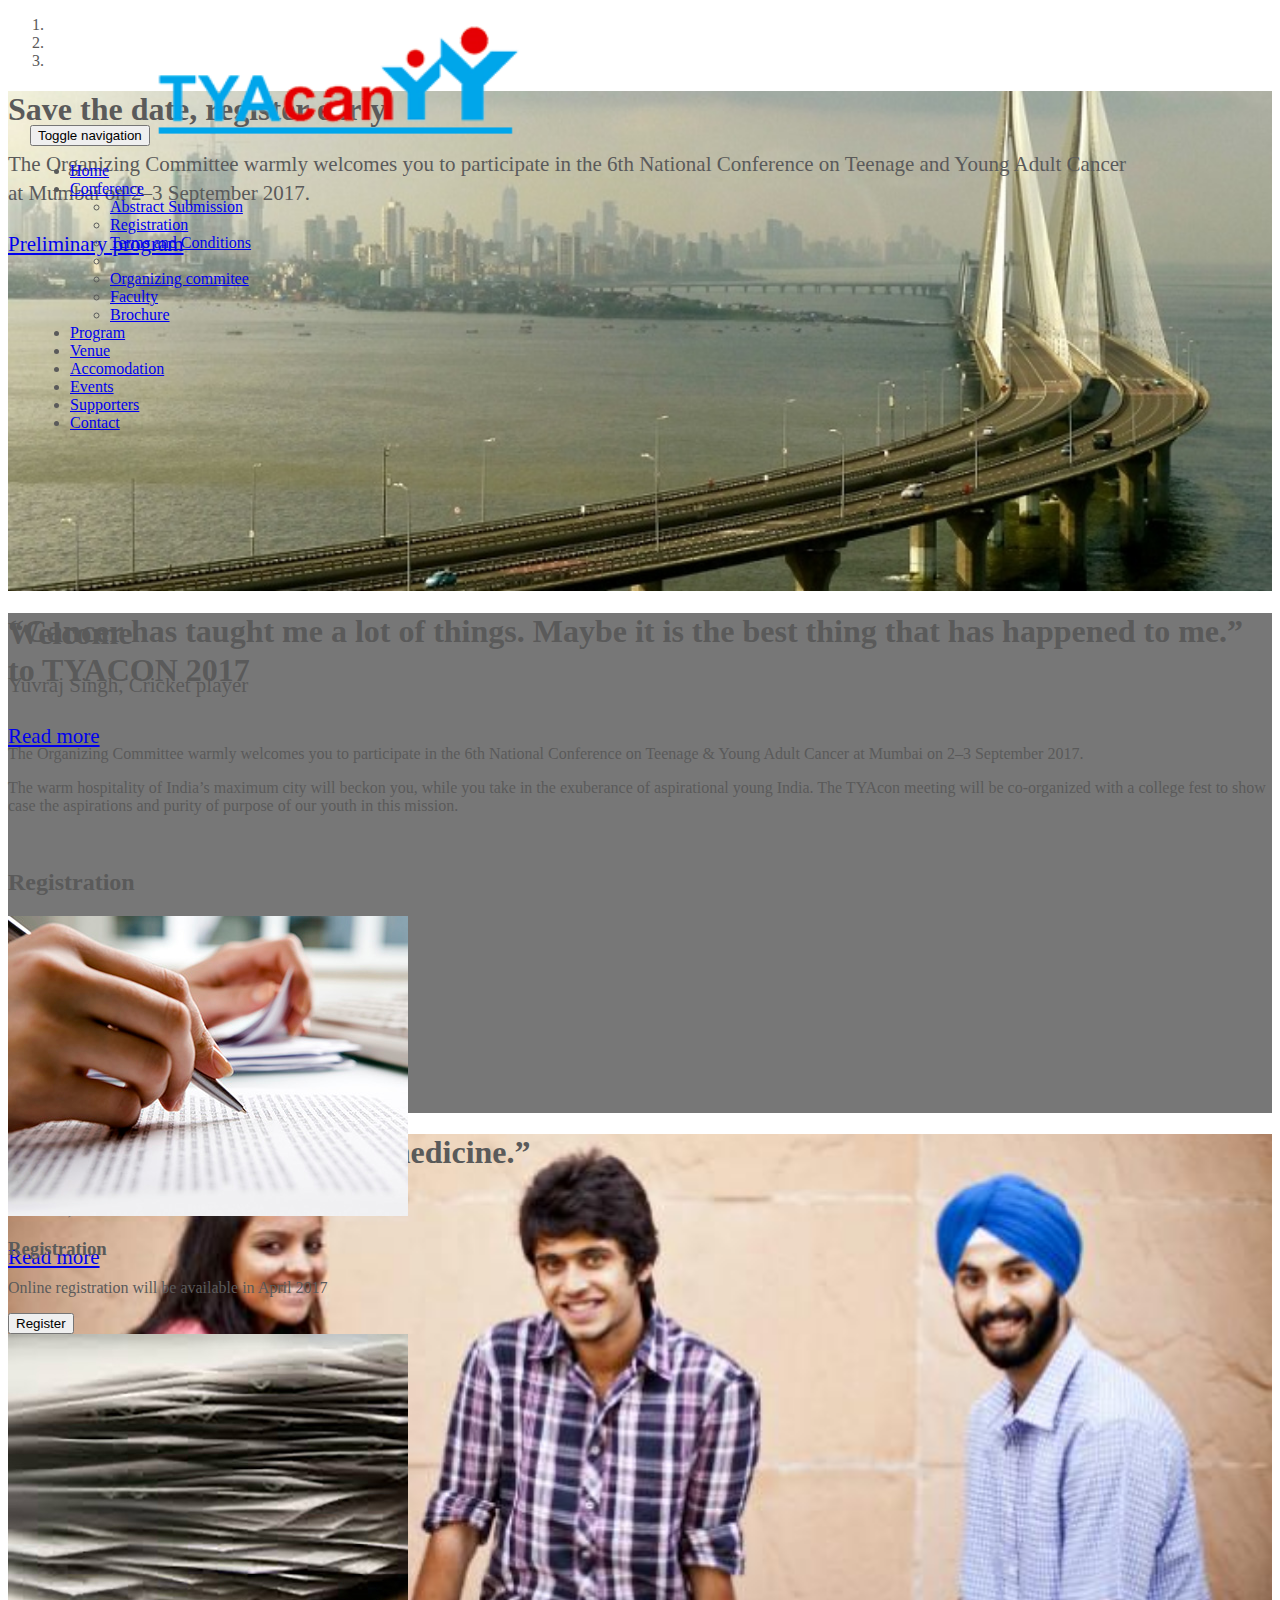
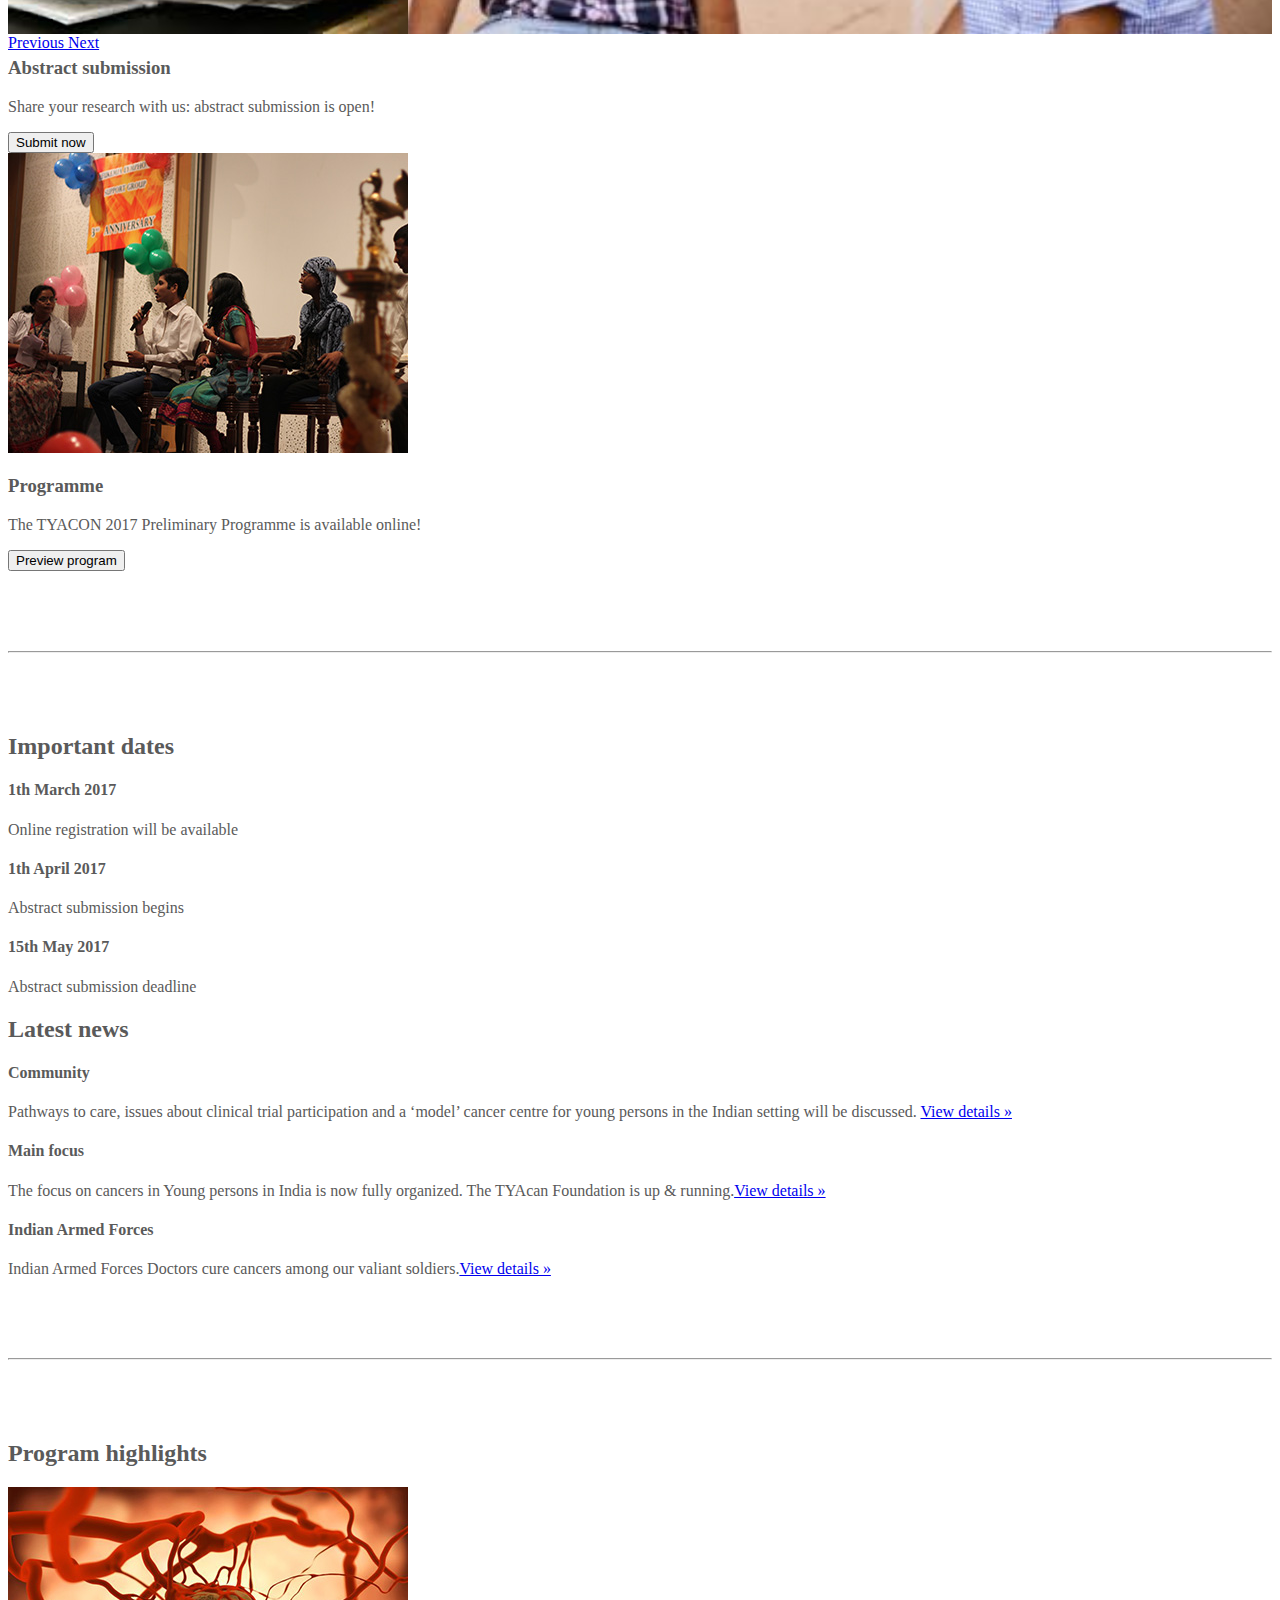
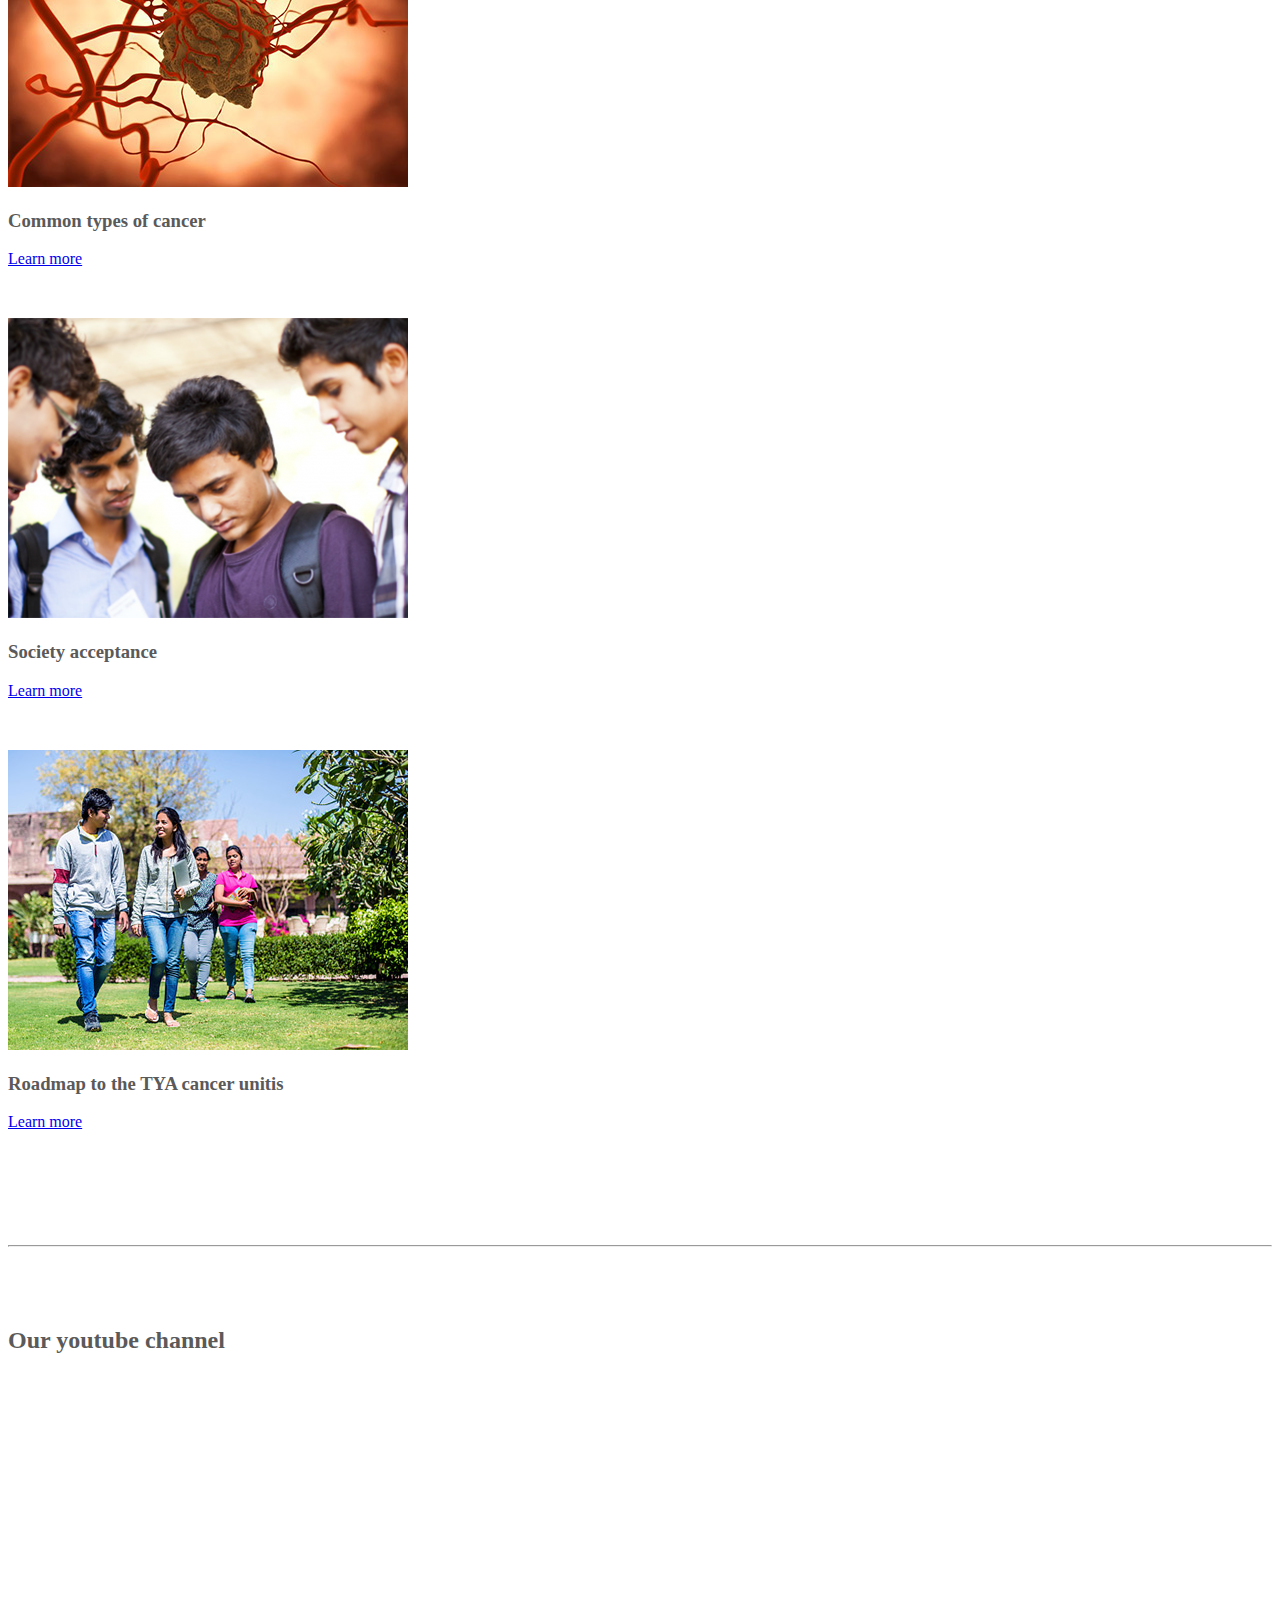
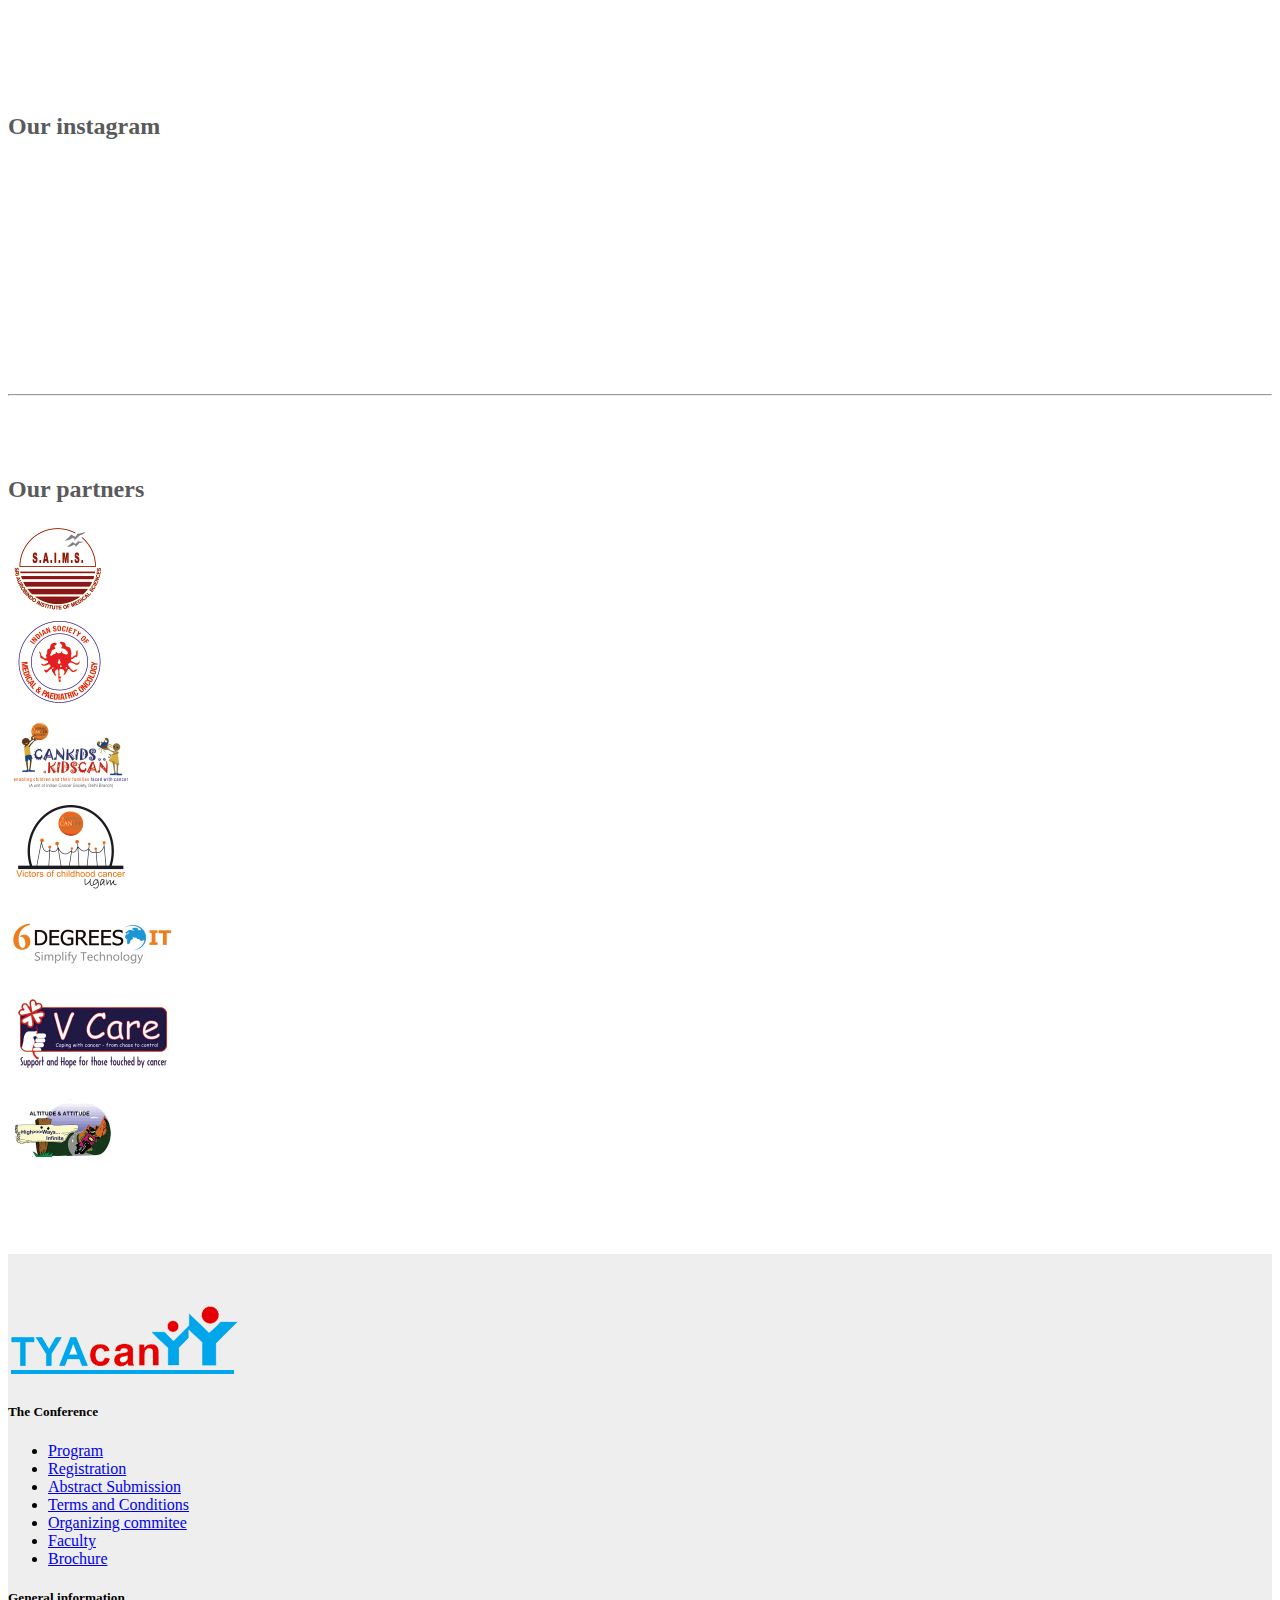
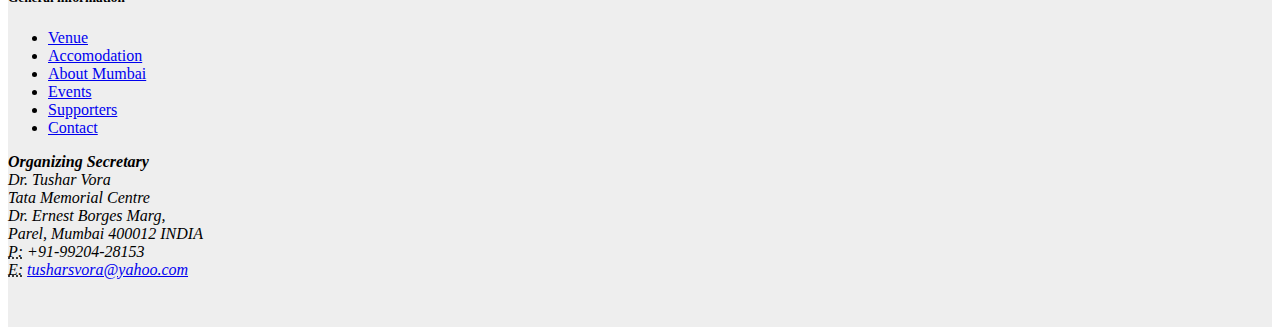
==== commit d13857ed: "partners" ====
--- a/index.html
+++ b/index.html
@@ -45,7 +45,7 @@
                 <span class="icon-bar"></span>
                 <span class="icon-bar"></span>
               </button>
-              <a class="navbar-brand" href="#"><img class="img-responsive" src="img/logo.png" alt="logo" style="width:35%;"></a>
+              <a class="navbar-brand" href="#"><img class="img-responsive" src="img/logo.png" alt="logo" style="width:30%;"></a>
             </div>
             <div id="navbar" class="navbar-collapse collapse">
               <ul class="nav navbar-nav navbar-right">
@@ -95,7 +95,7 @@
             <div class="carousel-caption">
               <h1>Save the date, register early</h1>
               <p>The Organizing Committee warmly welcomes you to participate in the 6th National Conference on Teenage and Young Adult Cancer<br /> at Mumbai on 2&ndash;3 September 2017.</p>
-              <p><a class="btn btn-lg btn-primary" href="#" role="button">Preliminary program</a></p>
+              <p><a class="btn btn-lg btn-primary text-center" href="#" role="button">Preliminary program</a></p>
             </div>
           </div>
         </div>
@@ -181,7 +181,7 @@
       <hr class="featurette-divider">
 
   <div class="row">
-        <div class="col-sm-4 alert alert-info">
+        <div class="col-sm-4 well">
           <h2>Important dates</h2>
 
     <dl class="dl-horizontal">
@@ -242,7 +242,6 @@
       <img class="img-responsive" src="img/cancer.jpg" alt="Exotic Pets Photo">
       <h3>Common types of cancer</h3>
       <a class="btn btn-primary" href="#" role="button">Learn more</a><p>&nbsp;</p>
-      
     </div>
 
     <div class="col-xs-6 col-sm-4">
@@ -268,7 +267,7 @@
           
              <h2>Our youtube channel</h2>
 
-<iframe width="100%" height="315" src="https://www.youtube.com/embed/XK6YCAwZrdg" frameborder="0" allowfullscreen></iframe>
+      <iframe width="100%" height="315" src="https://www.youtube.com/embed/XK6YCAwZrdg" frameborder="0" allowfullscreen></iframe>
 
         </div>
         <div class="col-sm-4">
